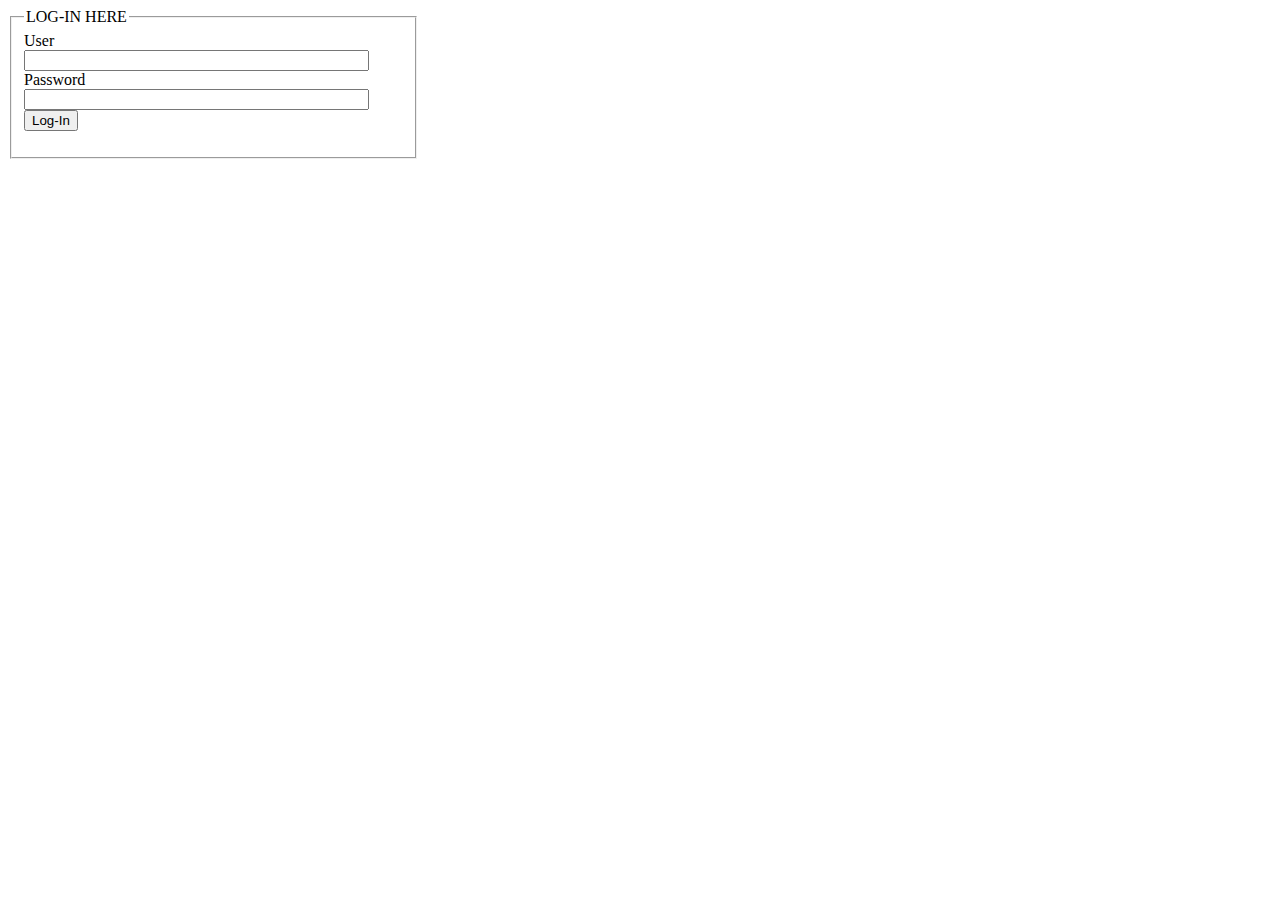
==== signin.htm @ 98df0e6d "This is the very first commit" ====
<html>
	<head> 
		<title>Sign-In</title> 
		<link rel="stylesheet" type="text/css" href="signin.css">
	</head> 
	
	<body id="body-color"> 
	   <div id="Sign-In">
		   <fieldset style="width:30%">
		        <legend>LOG-IN HERE</legend> 
				<form method="POST" action="signin.php">
				  User <br>
				<input type="text" name="user" size="40">
				<br> Password <br>
				<input type="password" name="pass" size="40"><br>
				<input id="button" type="submit" name="submit" value="Log-In"> 
				</form> 
			</fieldset>
		</div>
	</body>
</html>
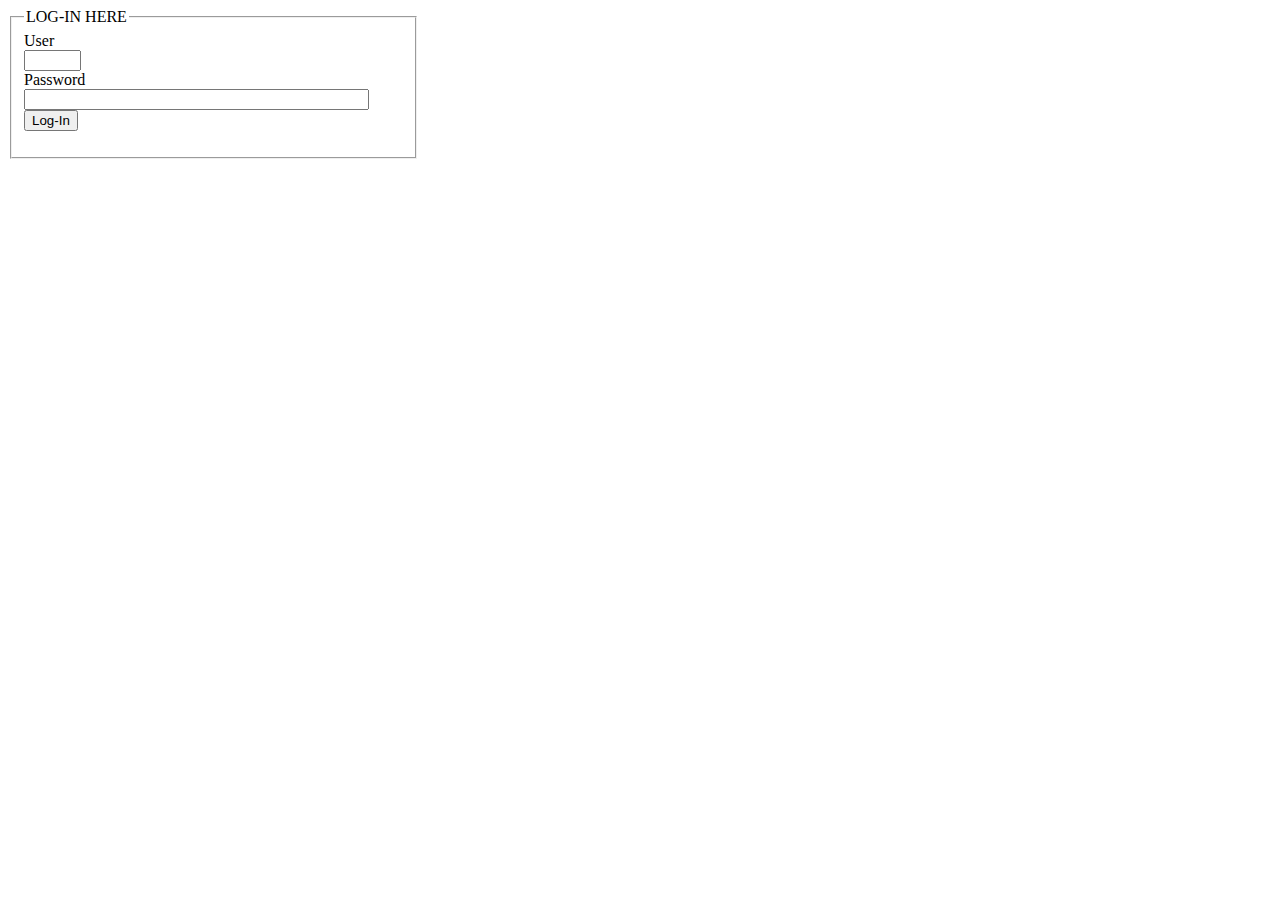
==== commit 74fca57c: "Cleaned up the HTML Comments" ====
--- a/signin.htm
+++ b/signin.htm
@@ -10,7 +10,7 @@
 		        <legend>LOG-IN HERE</legend> 
 				<form method="POST" action="signin.php">
 				  User <br>
-				<input type="text" name="user" size="40">
+				<input type="text" name="user" size="4">
 				<br> Password <br>
 				<input type="password" name="pass" size="40"><br>
 				<input id="button" type="submit" name="submit" value="Log-In"> 
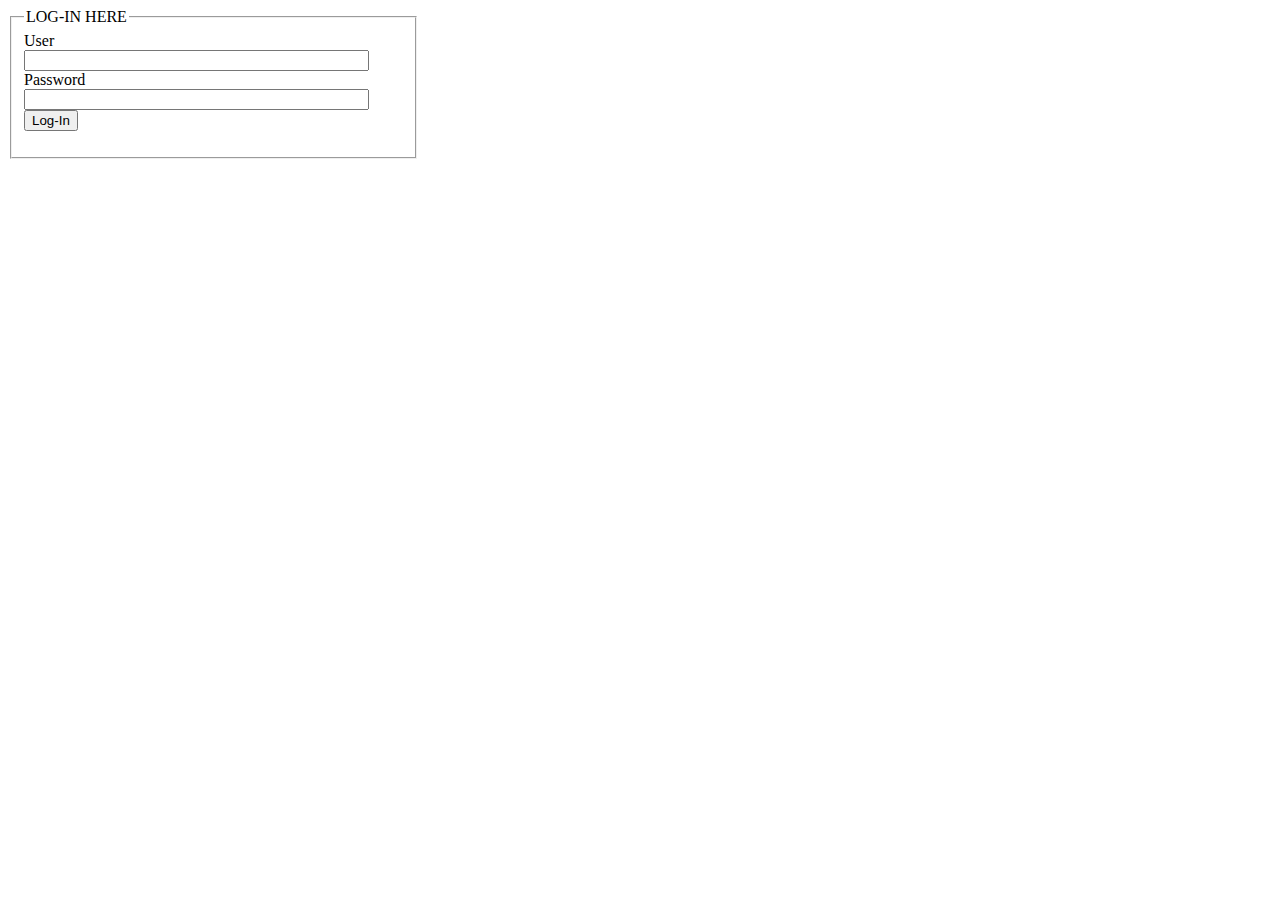
==== commit b86720ee: "Cleaned up the html comments" ====
--- a/signin.htm
+++ b/signin.htm
@@ -10,7 +10,7 @@
 		        <legend>LOG-IN HERE</legend> 
 				<form method="POST" action="signin.php">
 				  User <br>
-				<input type="text" name="user" size="4">
+				<input type="text" name="user" size="40">
 				<br> Password <br>
 				<input type="password" name="pass" size="40"><br>
 				<input id="button" type="submit" name="submit" value="Log-In"> 
